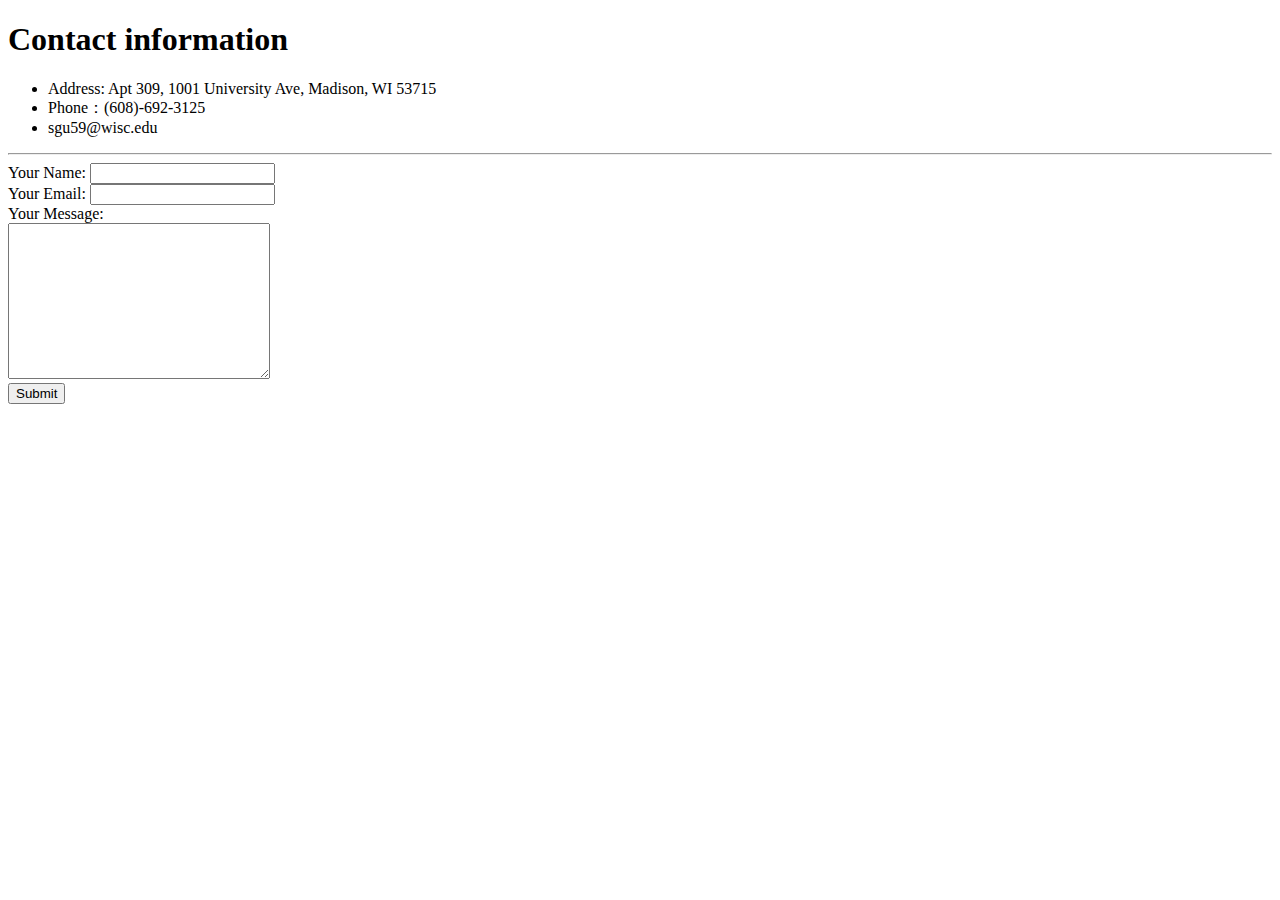
==== Contact.html @ 8847af0c "Add initial CV website files" ====
<!DOCTYPE html>
<html lang="en" dir="ltr">

<head>
  <meta charset="utf-8">
  <title>Contact information</title>
</head>

<body>
  <h1>Contact information</h1>
  <ul>
    <li>Address: Apt 309, 1001 University Ave, Madison, WI 53715</li>
    <li>Phone：(608)-692-3125</li>
    <li>sgu59@wisc.edu</li>
  </ul>
  <hr>
  <form action="mailto:sgu59@wisc.edu" method="post" enctype="text/plain">
    <label>Your Name: </label>
    <input type="text" name="yourName" value=""><br>
    <label for="">Your Email: </label>
    <input type="email" name="yourEmail" value=""><br>
    <label for="">Your Message:</label><br>
    <textarea name="yourMessage" rows="10" cols="30"></textarea><br>
    <input type="submit" name="">
  </form>
</body>

</html>
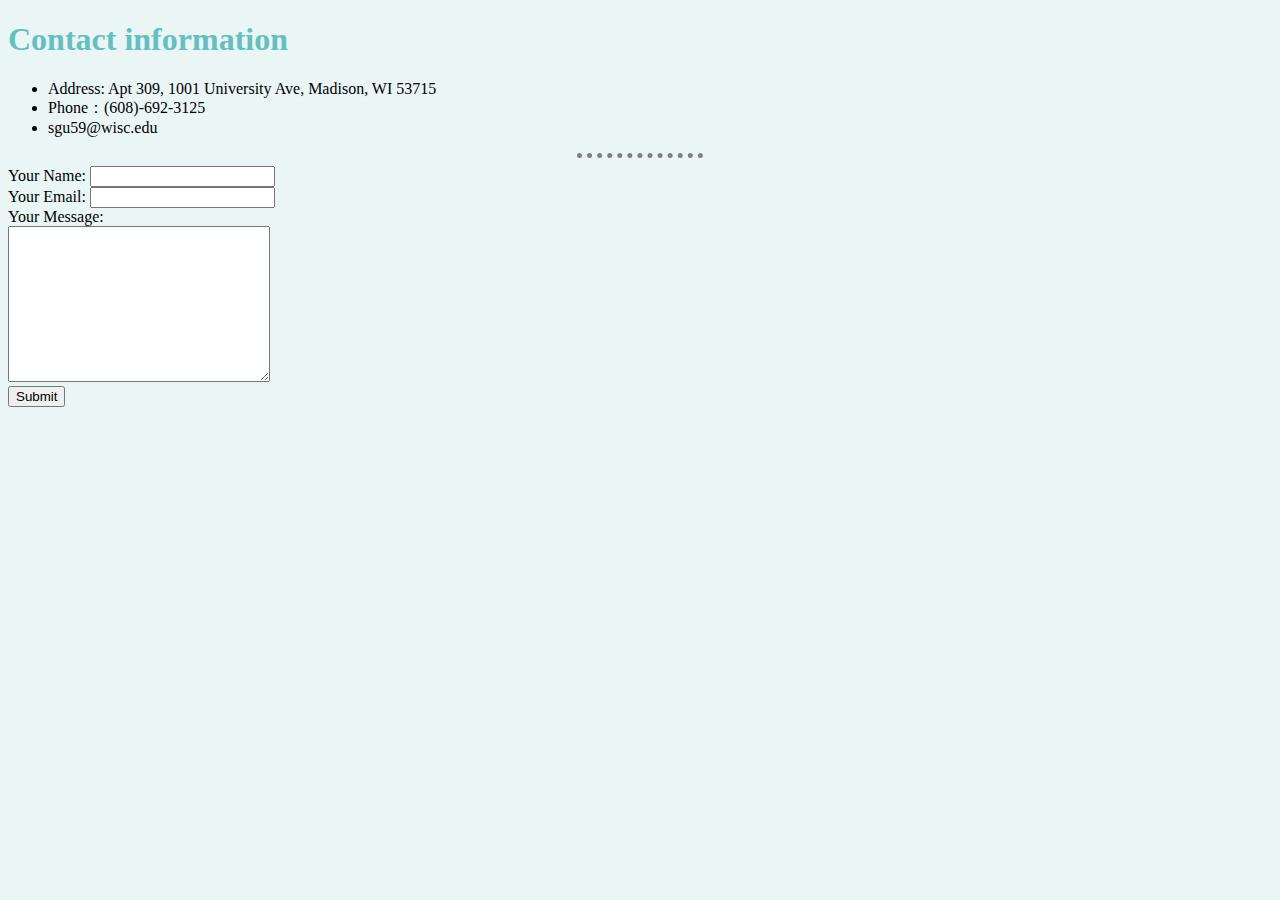
==== commit 3d96cbe3: "Add files via upload" ====
--- a/Contact.html
+++ b/Contact.html
@@ -4,6 +4,7 @@
 <head>
   <meta charset="utf-8">
   <title>Contact information</title>
+      <link rel="stylesheet" href="css/styles.css">
 </head>
 
 <body>
--- a/css/styles.css
+++ b/css/styles.css
@@ -0,0 +1,18 @@
+body{
+background-color:#EAF6F6;
+}
+
+h1{
+  color:#66BFBF;
+}
+
+h3{
+  color:#66BFBF;
+}
+
+hr{
+border-style:dotted none none;
+border-color:grey;
+border-width:5px;
+width:10%;
+}
